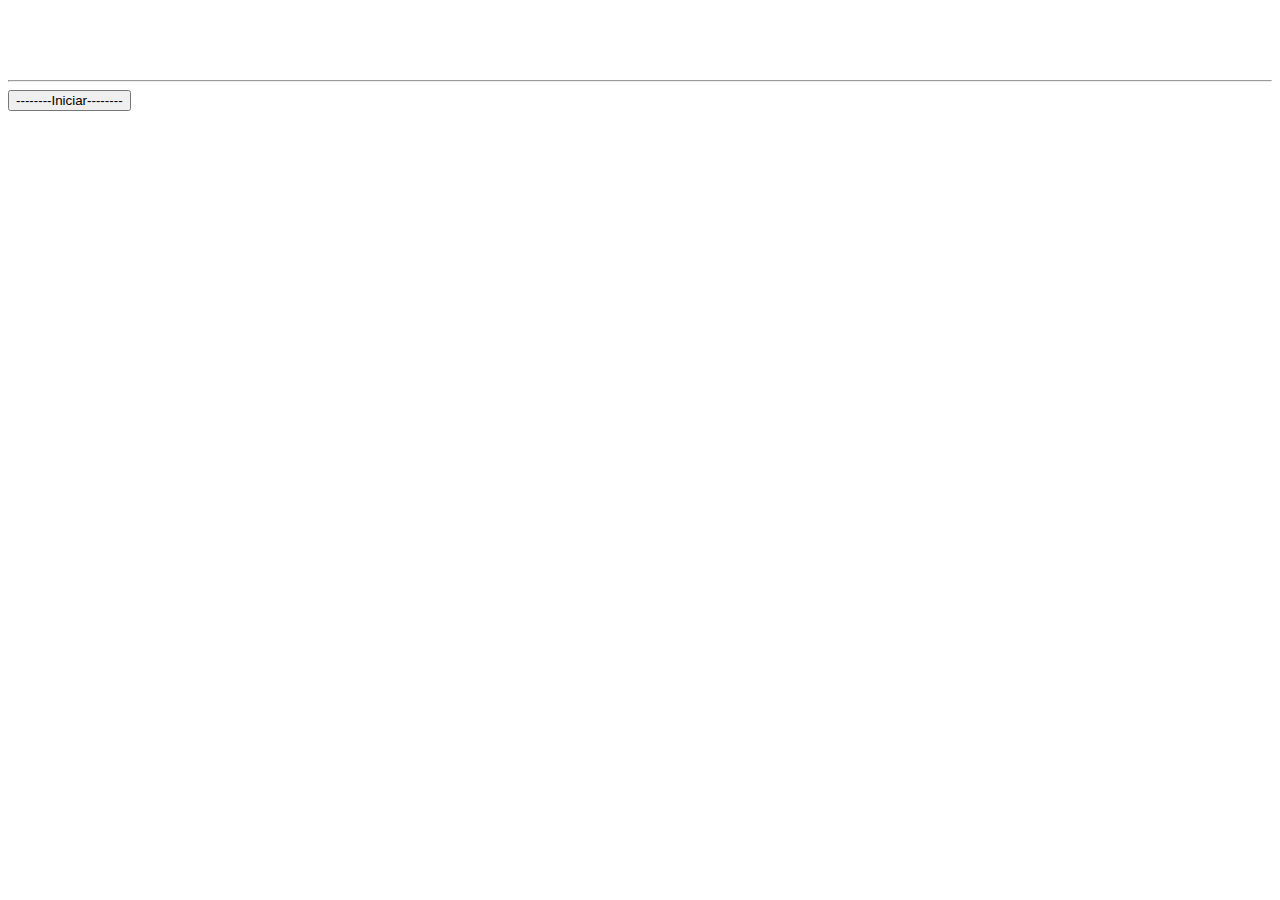
==== index.html @ 4ae8c73b "Add files via upload" ====
<!DOCTYPE html>
<html>
<head>
	<title>Juego HTML - Daniel Chiguasuque 8°</title>
	<meta charset="utf-8">
	<style type="text/css">
		body{
			background-image: url(IMG/Background.jpg);
			background-position: absolute;
			background-size: 100%;
		}
	</style>
	<link rel="stylesheet" type="text/css" href="CSS/animate.min.css">
	<link rel="stylesheet" href="CSS/estilo.css">
</head>
<body>
	<audio src="sonido.mp3" loop autoplay></audio>
	<div class="CentradoVertical">
	<div>
		<h1 style="font-size: 10; font-family: Comic Sans MS; color: white" class="animate__animated animate__rubberBand">Juego HTML - Daniel Chiguasuque 8°</h1>
		<hr>
		<a href="01.html"><button class="BotonStyle animate__animated animate__rubberBand">--------Iniciar--------</button></a> 
	</div>
</div>
</body>
</html>
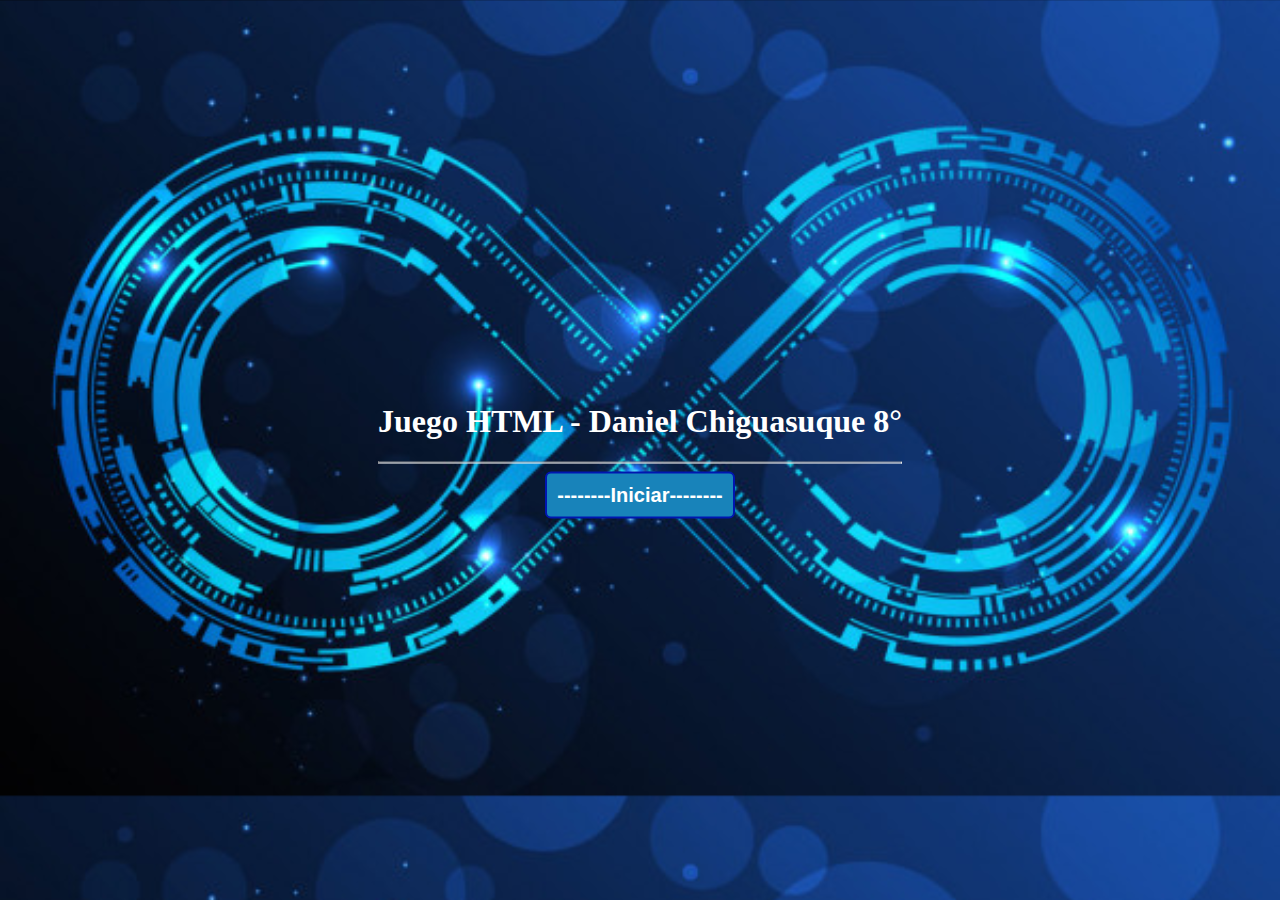
==== commit 2ff547c7: "Update index.html" ====
--- a/index.html
+++ b/index.html
@@ -3,6 +3,7 @@
 <head>
 	<title>Juego HTML - Daniel Chiguasuque 8°</title>
 	<meta charset="utf-8">
+	<meta name="viewport" content="width=device-width, initial-scale=1, maximum-scale=1">
 	<style type="text/css">
 		body{
 			background-image: url(IMG/Background.jpg);
@@ -23,4 +24,4 @@
 	</div>
 </div>
 </body>
-</html>+</html>
--- a/CSS/estilo.css
+++ b/CSS/estilo.css
@@ -0,0 +1,35 @@
+*{
+	cursor: url(../IMG/default.png),auto;
+}
+h2{
+	font-family: Cooper Black;
+	color: green;
+	font-size: 30px;
+}
+.Bordes{
+			border: 20px;
+			margin-top: red;
+		}
+.BotonStyle{
+	color: black;
+	text-decoration: none;
+	padding: 10px;
+	font-weight: 600;
+	font-size: 20px;
+	color: #ffffff;
+	background-color: #1883ba;
+	border-radius: 6px;
+	border: 2px solid #0016b0;
+		}
+.BotonStyle:hover{
+	color: #1883ba;
+	background-color: #ffffff;
+		}		
+.CentradoVertical > div{
+	position: absolute;
+ 	top:50%;
+ 	left: 50%;
+  	transform: translate(-50%,-50%);
+  	max-width: 70%;
+  	text-align: center;
+	}